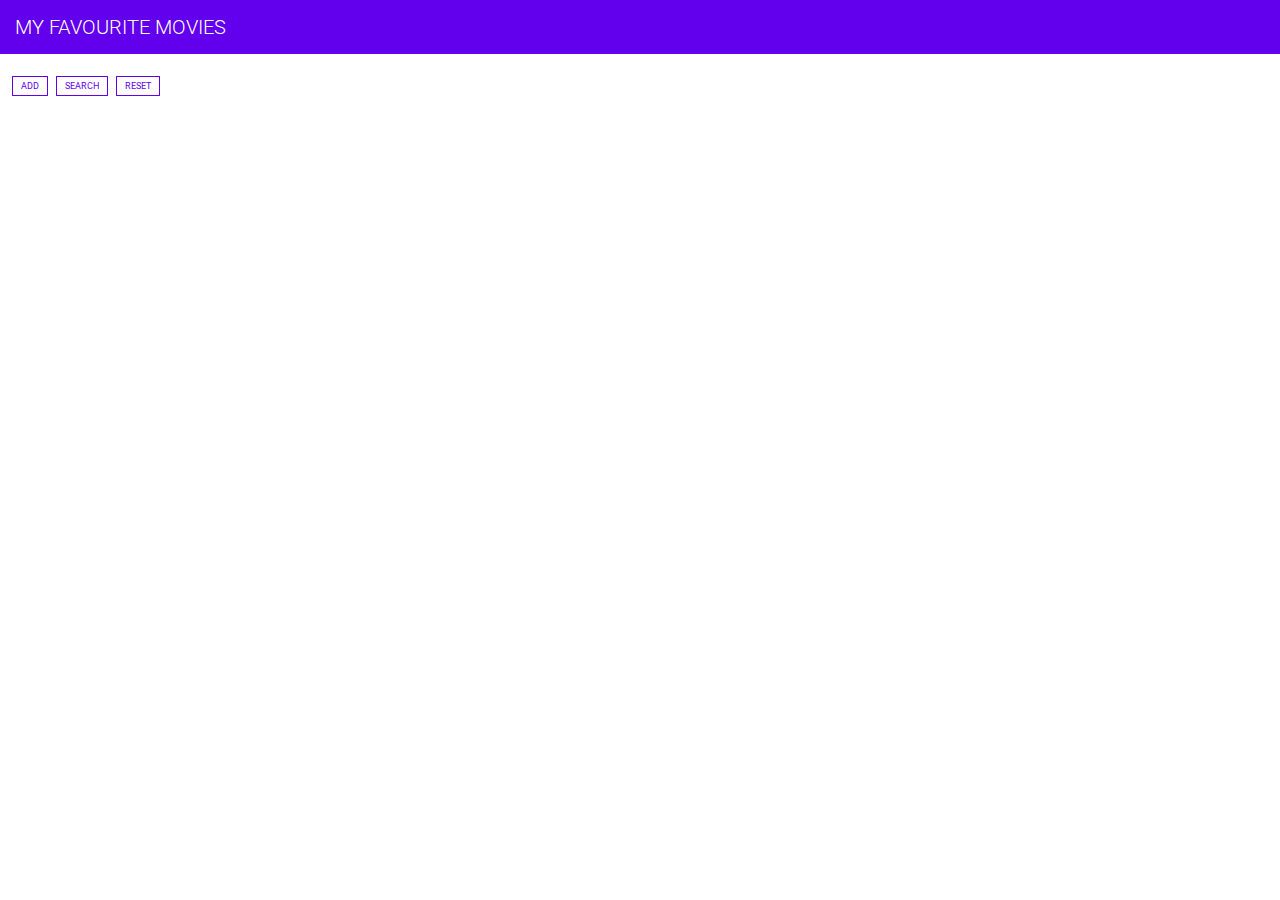
==== index.html @ 3f64a670 "base" ====
<!doctype html>
<html>
<head>
    <meta charset="utf-8">
    <title>My Favourite Movies</title>
    <link href="https://fonts.googleapis.com/css?family=Roboto&display=swap" rel="stylesheet">
    <style>
        body { --primary: #6200ee; --secondary: #29b6f6; margin: 0px;}
        * {font-family: 'Roboto', sans-serif;}
        button { 
            -webkit-font-smoothing: antialiased;
            display: inline-block;
            text-decoration: none;
            margin: 2px;
            color: var(--primary);
            background: white;
            border: 1px solid var(--primary);
            height: 20px;
            font-size: 9px;
            text-transform: uppercase;
            cursor: pointer;
            transition: ease-in 0.2s all;
            padding: 0 8px 0 8px;
        }
        div#main {padding: 10px;}
        input {margin-bottom: 5px; margin-top: 2px; padding: 4px; font-size: 12px; }
        h1 {background: var(--primary); color: white; font-weight: 300; text-transform: uppercase; font-size: 20px; margin: 0px; padding: 15px;}
        h2 { margin-block-start: 0px; margin-block-end: 10px; font-size: 20px;  color: var(--primary);}
        button:hover { background: var(--primary); color: white; }
        div.actions { margin-top: 10px;}
        div.movie {display: inline-block; width: auto; padding: 10px; box-shadow: 2px 2px 7px #ccc; margin: 5px;}
        div.movie div.movie-img {width: 200px; height: auto; min-height: 200px; cursor: pointer;}
        div.movie div.movie-img img {width: 100%; height: auto;}
        div.movie div.title {text-align: center; overflow: hidden; text-overflow: ellipsis; width: 200px; white-space: nowrap; }
        div.field {color: var(--primary); text-transform: uppercase; font-size: 12px;}
    </style>

    <script type="text/javascript">
        const apiKey = '9a60697712520978c710aa4977ea6288';
        localStorage.my_movies = localStorage.my_movies || JSON.stringify([]);

        // Views
        const indexView = (movies) => {
            let view = movies.map((movie, i) => `
                <div class="movie">
                   <div class="movie-img">
                        <img data-my-id="${i}" src="${movie.thumbnail}" onerror="this.src='files/noimage.png'"/>
                   </div>
                   <div class="title">
                       ${movie.title || "<em>No title</em>"}
                   </div>
                   <div class="actions">
                       <button class="show" data-my-id="${i}">Show</button>
                       <button class="delete" data-my-id="${i}">Delete</button>
                       <button class="edit" data-my-id="${i}">Edit</button>
                    </div>
                </div>
            `).join('') + `
                <div class="actions">
                    <button class="new">Add</button>
                    <button class="search">Search</button>
                    <button class="reset">Reset</button>
                </div>`;
            return view;
        };
        const editView = (i, movie) => {
            return `<h2>Edit Movie </h2>
                <div class="field">
                Title <br>
                <input  type="text" id="title" placeholder="Title" 
                        value="${movie.title}">
                </div>
                <div class="field">
                Director <br>
                <input  type="text" id="director" placeholder="Director" 
                        value="${movie.director}">
                </div>
                <div class="field">
                Thumbnail <br>
                <input  type="text" id="thumbnail" placeholder="Thumbnail URL" 
                        value="${movie.thumbnail}">
                </div>
                <div class="actions">
                    <button class="update" data-my-id="${i}">Update</button>
                    <button class="index">Back</button>
                </div>`;
        }

        const showView = (movie) => {
            return `
             <h2>${movie.title}</h2>
             <p>Directed by ${movie.director}</p>
             <img src="${movie.thumbnail}" onerror="this.src='files/noimage.png'"/>
             <div class="actions">
                <button class="index">Back</button>
             </div>`;
        }

        const newView = () => {
            return `<h2>Create Movie</h2>
                <div class="field">
                    Title <br>
                    <input type="text" id="title" placeholder="Title">
                </div>
                <div class="field">
                    Director <br>
                    <input type="text" id="director" placeholder="Director">
                </div>
                <div class="field">
                    Thumbnail <br>
                    <input type="text" id="thumbnail" placeholder="Thumbnail URL">
                </div>
                <div class="actions">
                    <button class="create">Create</button>
                    <button class="index">Back</button>
                </div>`;
        }

        


        const searchView = () => `
            <h2>Search Movies</h2>
            <div class="field">
                Search Term <br>
                <input type="text" id="search" placeholder="Enter movie title">
            </div>
            <div class="actions">
                <button class="search-api">Search</button>
                <button class="index">Back</button>
            </div>`;

        const resultsView = (results) => `
            <h2>Search Results</h2>
            ${results.length > 0 ? results.map((movie, i) => `
                <div class="movie">
                   <div class="movie-img">
                        <img src="https://image.tmdb.org/t/p/w200${movie.poster_path}" onerror="this.src='files/noimage.png'"/>
                   </div>
                   <div class="title">
                       ${movie.title || "<em>No title</em>"}
                   </div>
                   <div class="actions">
                       <button class="add-from-api" data-my-id="${i}">Add</button>
                   </div>
                </div>`).join('') : '<p>No results found.</p>'}
            <div class="actions">
                <button class="index">Back</button>
            </div>`;

        // Controllers
        const indexContr = () => {
            let my_movies = JSON.parse(localStorage.my_movies);
            document.getElementById('main').innerHTML = indexView(my_movies);
        };

        const searchContr = () => {
            document.getElementById('main').innerHTML = searchView();
        };
        const showContr = (i) => {
            let movie = JSON.parse(localStorage.my_movies)[i];
            document.getElementById('main').innerHTML = showView(movie);
        };

        const newContr = () => {
            document.getElementById('main').innerHTML = newView();
        };

        const createContr = () => {
            let my_movies = JSON.parse(localStorage.my_movies);
            const newMovie = {
                title: document.getElementById('title').value,
                director: document.getElementById('director').value,
                thumbnail: document.getElementById('thumbnail').value || 'files/noimage.png'
            };
            my_movies.push(newMovie);
            localStorage.my_movies = JSON.stringify(my_movies);
            indexContr();
        };

        const editContr = (i) => {
            let movie = JSON.parse(localStorage.my_movies)[i];
            document.getElementById('main').innerHTML = editView(i, movie);
        };

        const updateContr = (i) => {
            let my_movies = JSON.parse(localStorage.my_movies);
            my_movies[i].title    = document.getElementById('title').value;
            my_movies[i].director  = document.getElementById('director').value;
            my_movies[i].thumbnail = document.getElementById('thumbnail').value;
            localStorage.my_movies = JSON.stringify(my_movies);
            indexContr();
        };

        const deleteContr = (i) => {
            let my_movies = JSON.parse(localStorage.my_movies);
            if (confirm("Are you sure you want to delete this movie?")) {
                my_movies.splice(i, 1);
                localStorage.my_movies = JSON.stringify(my_movies);
                indexContr();
            }
        };

        const resetContr = () => {
            if (confirm("Are you sure you want to reset the movies?")) {
                localStorage.my_movies = JSON.stringify(initial_movies);
                indexContr();
            }
        };

  

        const searchApiContr = () => {
            const query = document.getElementById('search').value.trim();
            if (!query) return alert('Please enter a search term.');

            fetch(`https://api.themoviedb.org/3/search/movie?api_key=${apiKey}&query=${encodeURIComponent(query)}`)
                .then(res => res.json())
                .then(data => {
                    if (data.results) {
                        document.getElementById('main').innerHTML = resultsView(data.results);
                        window.tmdbResults = data.results; // Store results for reference
                    } else {
                        alert('No results found.');
                    }
                })
                .catch(err => console.error('Error fetching search results:', err));
        };

        const addFromApiContr = (i) => {
            const movie = window.tmdbResults[i];
            const my_movies = JSON.parse(localStorage.my_movies);

            if (my_movies.some(m => m.title === movie.title)) {
                return alert('This movie is already in your collection.');
            }

            my_movies.push({
                title: movie.title,
                director: 'Unknown',
                thumbnail: `https://image.tmdb.org/t/p/w200${movie.poster_path}`
            });

            localStorage.my_movies = JSON.stringify(my_movies);
            alert('Movie added to your collection!');
            indexContr();
        };

        // Router
        document.addEventListener('click', ev => {
            if (ev.target.matches('.index')) indexContr();
            else if (ev.target.matches('.search')) searchContr();
            else if (ev.target.matches('.search-api')) searchApiContr();
            else if (ev.target.matches('.add-from-api')) addFromApiContr(Number(ev.target.dataset.myId));
        });
        // EVENT ROUTER
        const matchEvent = (ev, sel) => ev.target.matches(sel);
        const myId = (ev) => Number(ev.target.dataset.myId);

        document.addEventListener('click', ev => {
            if      (matchEvent(ev, '.index'))  indexContr  ();
            else if (matchEvent(ev, '.show'))   showContr   (myId(ev));
            else if (matchEvent(ev, '.new'))    newContr    ();
            else if (matchEvent(ev, '.create')) createContr ();
            else if (matchEvent(ev, '.edit'))   editContr   (myId(ev));
            else if (matchEvent(ev, '.update')) updateContr (myId(ev));
            else if (matchEvent(ev, '.delete')) deleteContr (myId(ev));
            else if (matchEvent(ev, '.reset'))  resetContr  ();
        });


        // Initialization
        document.addEventListener('DOMContentLoaded', indexContr);
    </script>
</head>
<body>
    <h1>My Favourite Movies</h1>
    <div id="main"></div>
</body>
</html>
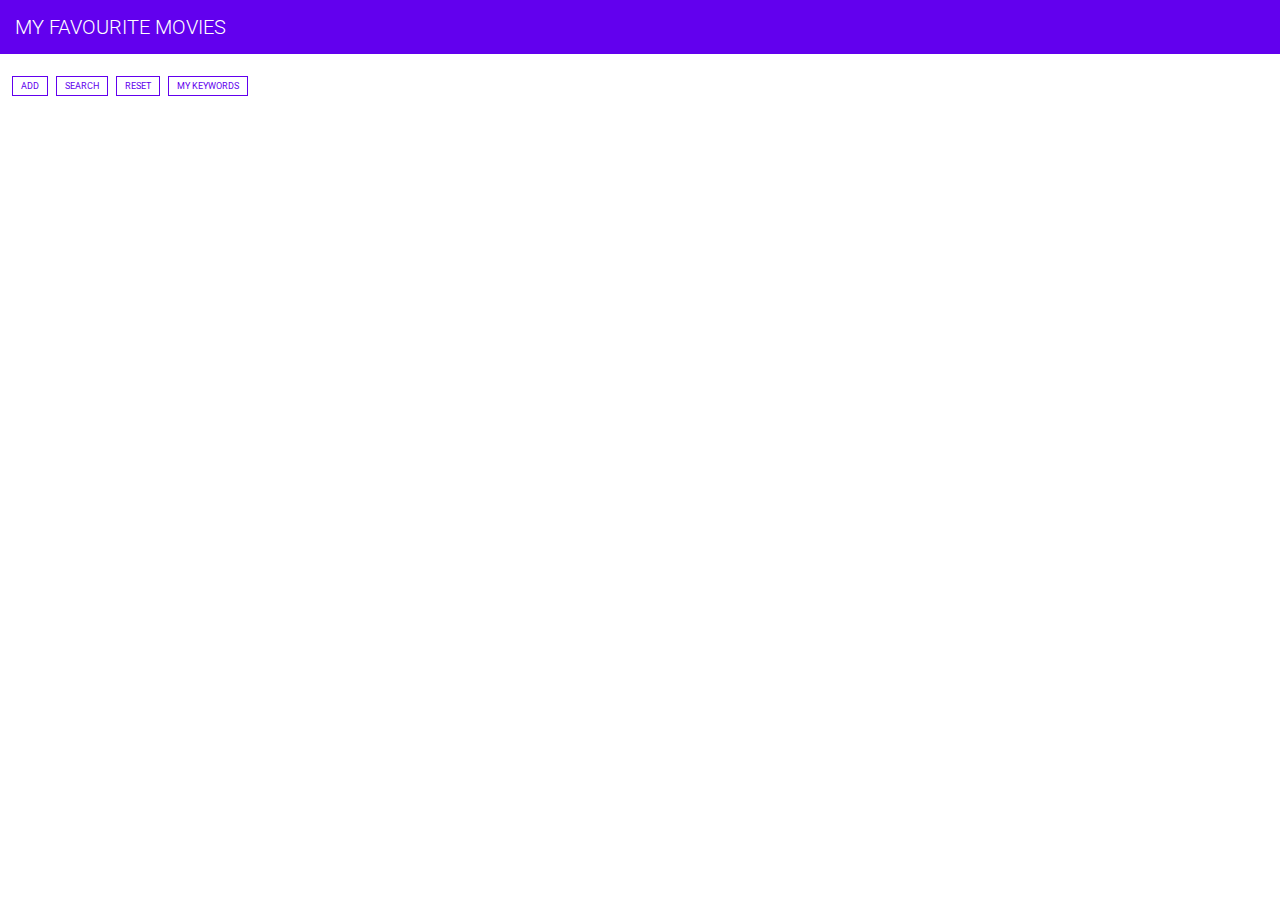
==== commit 25ce390a: "keywords" ====
--- a/index.html
+++ b/index.html
@@ -5,8 +5,8 @@
     <title>My Favourite Movies</title>
     <link href="https://fonts.googleapis.com/css?family=Roboto&display=swap" rel="stylesheet">
     <style>
-        body { --primary: #6200ee; --secondary: #29b6f6; margin: 0px;}
-        * {font-family: 'Roboto', sans-serif;}
+        body { --primary: #6200ee; --secondary: #29b6f6; margin: 0px; }
+        * { font-family: 'Roboto', sans-serif; }
         button { 
             -webkit-font-smoothing: antialiased;
             display: inline-block;
@@ -22,22 +22,26 @@
             transition: ease-in 0.2s all;
             padding: 0 8px 0 8px;
         }
-        div#main {padding: 10px;}
-        input {margin-bottom: 5px; margin-top: 2px; padding: 4px; font-size: 12px; }
-        h1 {background: var(--primary); color: white; font-weight: 300; text-transform: uppercase; font-size: 20px; margin: 0px; padding: 15px;}
-        h2 { margin-block-start: 0px; margin-block-end: 10px; font-size: 20px;  color: var(--primary);}
+        div#main { padding: 10px; }
+        input { margin-bottom: 5px; margin-top: 2px; padding: 4px; font-size: 12px; }
+        h1 { background: var(--primary); color: white; font-weight: 300; text-transform: uppercase; font-size: 20px; margin: 0px; padding: 15px; }
+        h2 { margin-block-start: 0px; margin-block-end: 10px; font-size: 20px; color: var(--primary); }
         button:hover { background: var(--primary); color: white; }
-        div.actions { margin-top: 10px;}
-        div.movie {display: inline-block; width: auto; padding: 10px; box-shadow: 2px 2px 7px #ccc; margin: 5px;}
-        div.movie div.movie-img {width: 200px; height: auto; min-height: 200px; cursor: pointer;}
-        div.movie div.movie-img img {width: 100%; height: auto;}
-        div.movie div.title {text-align: center; overflow: hidden; text-overflow: ellipsis; width: 200px; white-space: nowrap; }
-        div.field {color: var(--primary); text-transform: uppercase; font-size: 12px;}
+        div.actions { margin-top: 10px; }
+        div.movie, div.keyword { display: inline-block; padding: 10px; margin: 5px; box-shadow: 2px 2px 7px #ccc; }
+        div.movie div.movie-img, div.keyword span { min-height: 50px; cursor: pointer; }
+        div.movie div.title, div.keyword span { text-align: center; overflow: hidden; text-overflow: ellipsis; white-space: nowrap; }
+        div.field { color: var(--primary); text-transform: uppercase; font-size: 12px; }
     </style>
-
-    <script type="text/javascript">
+</head>
+<body>
+    <h1>My Favourite Movies</h1>
+    <div id="main"></div>
+
+    <script>
         const apiKey = '9a60697712520978c710aa4977ea6288';
         localStorage.my_movies = localStorage.my_movies || JSON.stringify([]);
+        localStorage.my_keywords = localStorage.my_keywords || JSON.stringify([]);
 
         // Views
         const indexView = (movies) => {
@@ -53,6 +57,7 @@
                        <button class="show" data-my-id="${i}">Show</button>
                        <button class="delete" data-my-id="${i}">Delete</button>
                        <button class="edit" data-my-id="${i}">Edit</button>
+                       <button class="keywords" data-my-id="${movie.id}">View Keywords</button>
                     </div>
                 </div>
             `).join('') + `
@@ -60,66 +65,57 @@
                     <button class="new">Add</button>
                     <button class="search">Search</button>
                     <button class="reset">Reset</button>
+                    <button class="my-keywords">My Keywords</button>
                 </div>`;
             return view;
         };
-        const editView = (i, movie) => {
-            return `<h2>Edit Movie </h2>
-                <div class="field">
+
+        const editView = (i, movie) => `
+            <h2>Edit Movie</h2>
+            <div class="field">
                 Title <br>
-                <input  type="text" id="title" placeholder="Title" 
-                        value="${movie.title}">
-                </div>
-                <div class="field">
+                <input type="text" id="title" placeholder="Title" value="${movie.title}">
+            </div>
+            <div class="field">
                 Director <br>
-                <input  type="text" id="director" placeholder="Director" 
-                        value="${movie.director}">
-                </div>
-                <div class="field">
+                <input type="text" id="director" placeholder="Director" value="${movie.director}">
+            </div>
+            <div class="field">
                 Thumbnail <br>
-                <input  type="text" id="thumbnail" placeholder="Thumbnail URL" 
-                        value="${movie.thumbnail}">
-                </div>
-                <div class="actions">
-                    <button class="update" data-my-id="${i}">Update</button>
-                    <button class="index">Back</button>
-                </div>`;
-        }
-
-        const showView = (movie) => {
-            return `
-             <h2>${movie.title}</h2>
-             <p>Directed by ${movie.director}</p>
-             <img src="${movie.thumbnail}" onerror="this.src='files/noimage.png'"/>
-             <div class="actions">
-                <button class="index">Back</button>
-             </div>`;
-        }
-
-        const newView = () => {
-            return `<h2>Create Movie</h2>
-                <div class="field">
-                    Title <br>
-                    <input type="text" id="title" placeholder="Title">
-                </div>
-                <div class="field">
-                    Director <br>
-                    <input type="text" id="director" placeholder="Director">
-                </div>
-                <div class="field">
-                    Thumbnail <br>
-                    <input type="text" id="thumbnail" placeholder="Thumbnail URL">
-                </div>
-                <div class="actions">
-                    <button class="create">Create</button>
-                    <button class="index">Back</button>
-                </div>`;
-        }
-
-        
-
-
-        const searchView = () => `
+                <input type="text" id="thumbnail" placeholder="Thumbnail URL" value="${movie.thumbnail}">
+            </div>
+            <div class="actions">
+                <button class="update" data-my-id="${i}">Update</button>
+                <button class="index">Back</button>
+            </div>`;
+
+        const showView = (movie) => `
+            <h2>${movie.title}</h2>
+            <p>Directed by ${movie.director}</p>
+            <img src="${movie.thumbnail}" onerror="this.src='files/noimage.png'"/>
+            <div class="actions">
+                <button class="index">Back</button>
+            </div>`;
+
+        const newView = () => `
+            <h2>Create Movie</h2>
+            <div class="field">
+                Title <br>
+                <input type="text" id="title" placeholder="Title">
+            </div>
+            <div class="field">
+                Director <br>
+                <input type="text" id="director" placeholder="Director">
+            </div>
+            <div class="field">
+                Thumbnail <br>
+                <input type="text" id="thumbnail" placeholder="Thumbnail URL">
+            </div>
+            <div class="actions">
+                <button class="create">Create</button>
+                <button class="index">Back</button>
+            </div>`;
+            const searchView = () => `
             <h2>Search Movies</h2>
             <div class="field">
                 Search Term <br>
@@ -148,133 +144,120 @@
                 <button class="index">Back</button>
             </div>`;
 
+
+
+        const keywordsView = (keywords) => `
+            <h2>Movie Keywords</h2>
+            ${keywords.length > 0 ? keywords.map(keyword => `
+                <div class="keyword">
+                    <span>${keyword}</span>
+                    <button class="add-keyword" data-keyword="${keyword}">Add to My Keywords</button>
+                </div>`).join('') : '<p>No keywords available.</p>'}
+            <div class="actions">
+                <button class="index">Back</button>
+            </div>`;
+
+        const myKeywordsView = () => {
+            const myKeywords = JSON.parse(localStorage.my_keywords);
+            const keywordsHtml = myKeywords.map((keyword, i) => `
+                <div class="keyword">
+                    <span>${keyword}</span>
+                    <button class="remove-keyword" data-keyword-index="${i}">Remove</button>
+                </div>`).join('');
+            return `
+                <h2>My Keywords</h2>
+                ${keywordsHtml || '<p>No keywords in your list.</p>'}
+                <div class="actions">
+                    <button class="index">Back</button>
+                </div>`;
+        };
+
         // Controllers
-        const indexContr = () => {
-            let my_movies = JSON.parse(localStorage.my_movies);
-            document.getElementById('main').innerHTML = indexView(my_movies);
-        };
-
-        const searchContr = () => {
-            document.getElementById('main').innerHTML = searchView();
+        const indexContr = () => document.getElementById('main').innerHTML = indexView(JSON.parse(localStorage.my_movies));
+
+        const newContr = () => document.getElementById('main').innerHTML = newView();
+
+        const createContr = () => {
+            const movies = JSON.parse(localStorage.my_movies);
+            const newMovie = {
+                id: Date.now(),
+                title: document.getElementById('title').value,
+                director: document.getElementById('director').value || 'Unknown',
+                thumbnail: document.getElementById('thumbnail').value || 'files/noimage.png',
+            };
+            if (movies.some(m => m.title === newMovie.title)) return alert('Movie already exists!');
+            movies.push(newMovie);
+            localStorage.my_movies = JSON.stringify(movies);
+            indexContr();
+        };
+
+        const deleteContr = (i) => {
+            const movies = JSON.parse(localStorage.my_movies);
+            if (confirm('Delete this movie?')) {
+                movies.splice(i, 1);
+                localStorage.my_movies = JSON.stringify(movies);
+                indexContr();
+            }
         };
         const showContr = (i) => {
             let movie = JSON.parse(localStorage.my_movies)[i];
             document.getElementById('main').innerHTML = showView(movie);
         };
 
-        const newContr = () => {
-            document.getElementById('main').innerHTML = newView();
-        };
-
-        const createContr = () => {
-            let my_movies = JSON.parse(localStorage.my_movies);
-            const newMovie = {
-                title: document.getElementById('title').value,
-                director: document.getElementById('director').value,
-                thumbnail: document.getElementById('thumbnail').value || 'files/noimage.png'
-            };
-            my_movies.push(newMovie);
-            localStorage.my_movies = JSON.stringify(my_movies);
+        const editContr = (i) => document.getElementById('main').innerHTML = editView(i, JSON.parse(localStorage.my_movies)[i]);
+
+        const updateContr = (i) => {
+            const movies = JSON.parse(localStorage.my_movies);
+            const movie = movies[i];
+            movie.title = document.getElementById('title').value;
+            movie.director = document.getElementById('director').value;
+            movie.thumbnail = document.getElementById('thumbnail').value;
+            localStorage.my_movies = JSON.stringify(movies);
             indexContr();
         };
 
-        const editContr = (i) => {
-            let movie = JSON.parse(localStorage.my_movies)[i];
-            document.getElementById('main').innerHTML = editView(i, movie);
-        };
-
-        const updateContr = (i) => {
-            let my_movies = JSON.parse(localStorage.my_movies);
-            my_movies[i].title    = document.getElementById('title').value;
-            my_movies[i].director  = document.getElementById('director').value;
-            my_movies[i].thumbnail = document.getElementById('thumbnail').value;
-            localStorage.my_movies = JSON.stringify(my_movies);
-            indexContr();
-        };
-
-        const deleteContr = (i) => {
-            let my_movies = JSON.parse(localStorage.my_movies);
-            if (confirm("Are you sure you want to delete this movie?")) {
-                my_movies.splice(i, 1);
-                localStorage.my_movies = JSON.stringify(my_movies);
-                indexContr();
-            }
-        };
-
-        const resetContr = () => {
-            if (confirm("Are you sure you want to reset the movies?")) {
-                localStorage.my_movies = JSON.stringify(initial_movies);
-                indexContr();
-            }
-        };
-
-  
-
-        const searchApiContr = () => {
-            const query = document.getElementById('search').value.trim();
-            if (!query) return alert('Please enter a search term.');
-
-            fetch(`https://api.themoviedb.org/3/search/movie?api_key=${apiKey}&query=${encodeURIComponent(query)}`)
+        const fetchKeywords = (movieId) => {
+            fetch(`https://api.themoviedb.org/3/movie/${movieId}/keywords?api_key=${apiKey}`)
                 .then(res => res.json())
                 .then(data => {
-                    if (data.results) {
-                        document.getElementById('main').innerHTML = resultsView(data.results);
-                        window.tmdbResults = data.results; // Store results for reference
-                    } else {
-                        alert('No results found.');
-                    }
-                })
-                .catch(err => console.error('Error fetching search results:', err));
-        };
-
-        const addFromApiContr = (i) => {
-            const movie = window.tmdbResults[i];
-            const my_movies = JSON.parse(localStorage.my_movies);
-
-            if (my_movies.some(m => m.title === movie.title)) {
-                return alert('This movie is already in your collection.');
+                    const keywords = data.keywords.map(k => k.name);
+                    document.getElementById('main').innerHTML = keywordsView(keywords);
+                });
+        };
+
+        const addKeywordContr = (keyword) => {
+            const myKeywords = JSON.parse(localStorage.my_keywords);
+            if (!myKeywords.includes(keyword)) {
+                myKeywords.push(keyword);
+                localStorage.my_keywords = JSON.stringify(myKeywords);
+                alert(`Keyword "${keyword}" added!`);
+            } else {
+                alert(`Keyword "${keyword}" is already in your list.`);
             }
-
-            my_movies.push({
-                title: movie.title,
-                director: 'Unknown',
-                thumbnail: `https://image.tmdb.org/t/p/w200${movie.poster_path}`
-            });
-
-            localStorage.my_movies = JSON.stringify(my_movies);
-            alert('Movie added to your collection!');
-            indexContr();
-        };
-
-        // Router
+        };
+
+        const myKeywordsContr = () => document.getElementById('main').innerHTML = myKeywordsView();
+
+        const removeKeywordContr = (index) => {
+            const myKeywords = JSON.parse(localStorage.my_keywords);
+            myKeywords.splice(index, 1);
+            localStorage.my_keywords = JSON.stringify(myKeywords);
+            myKeywordsContr();
+        };
+
+        document.addEventListener('DOMContentLoaded', indexContr);
         document.addEventListener('click', ev => {
             if (ev.target.matches('.index')) indexContr();
-            else if (ev.target.matches('.search')) searchContr();
-            else if (ev.target.matches('.search-api')) searchApiContr();
-            else if (ev.target.matches('.add-from-api')) addFromApiContr(Number(ev.target.dataset.myId));
+            else if (ev.target.matches('.new')) newContr();
+            else if (ev.target.matches('.create')) createContr();
+            else if (ev.target.matches('.edit')) editContr(Number(ev.target.dataset.myId));
+            else if (ev.target.matches('.update')) updateContr(Number(ev.target.dataset.myId));
+            else if (ev.target.matches('.delete')) deleteContr(Number(ev.target.dataset.myId));
+            else if (ev.target.matches('.keywords')) fetchKeywords(Number(ev.target.dataset.myId));
+            else if (ev.target.matches('.add-keyword')) addKeywordContr(ev.target.dataset.keyword);
+            else if (ev.target.matches('.my-keywords')) myKeywordsContr();
+            else if (ev.target.matches('.remove-keyword')) removeKeywordContr(Number(ev.target.dataset.keywordIndex));
         });
-        // EVENT ROUTER
-        const matchEvent = (ev, sel) => ev.target.matches(sel);
-        const myId = (ev) => Number(ev.target.dataset.myId);
-
-        document.addEventListener('click', ev => {
-            if      (matchEvent(ev, '.index'))  indexContr  ();
-            else if (matchEvent(ev, '.show'))   showContr   (myId(ev));
-            else if (matchEvent(ev, '.new'))    newContr    ();
-            else if (matchEvent(ev, '.create')) createContr ();
-            else if (matchEvent(ev, '.edit'))   editContr   (myId(ev));
-            else if (matchEvent(ev, '.update')) updateContr (myId(ev));
-            else if (matchEvent(ev, '.delete')) deleteContr (myId(ev));
-            else if (matchEvent(ev, '.reset'))  resetContr  ();
-        });
-
-
-        // Initialization
-        document.addEventListener('DOMContentLoaded', indexContr);
     </script>
-</head>
-<body>
-    <h1>My Favourite Movies</h1>
-    <div id="main"></div>
 </body>
-</html>+</html>
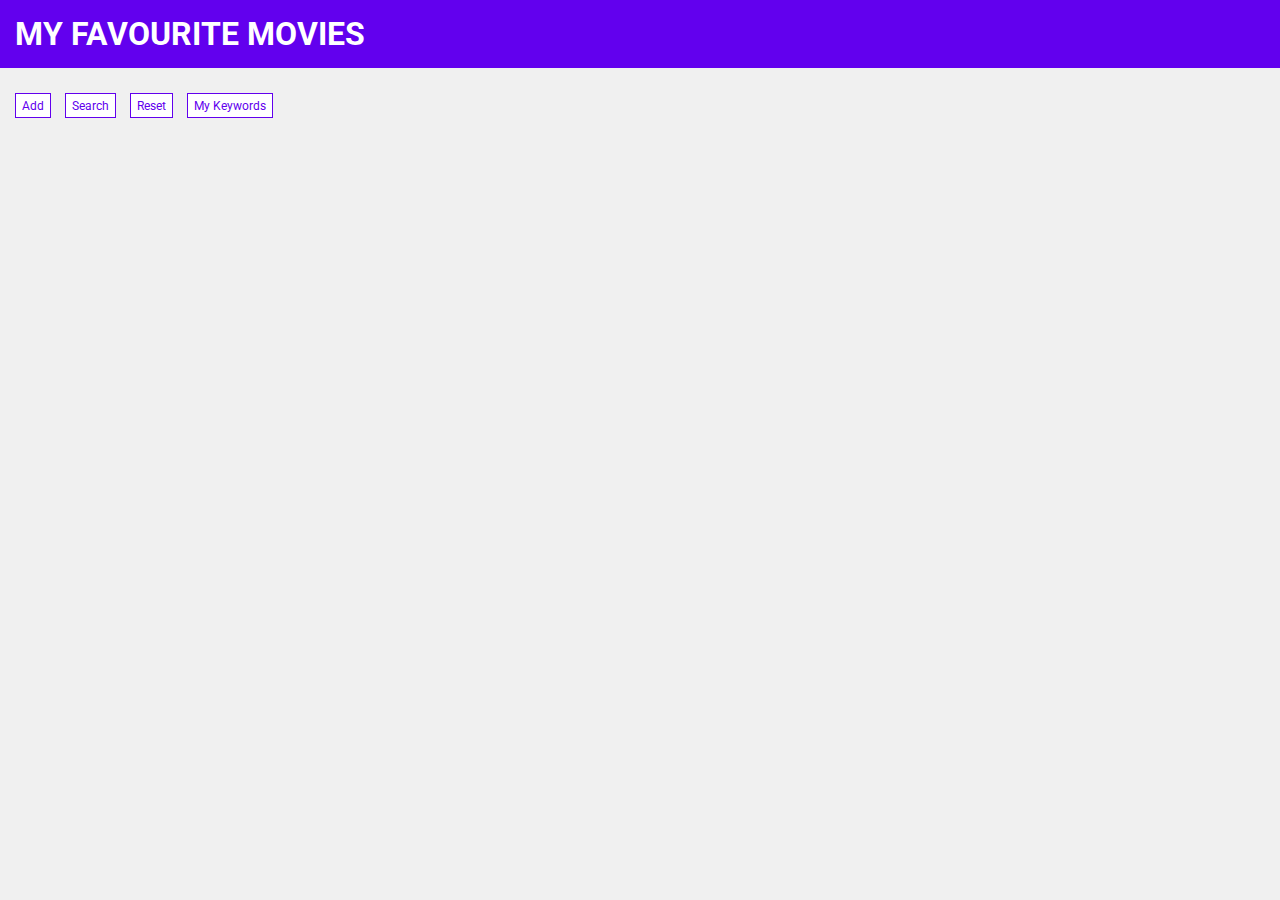
==== commit 85e99b2e: "Update index.html" ====
--- a/index.html
+++ b/index.html
@@ -5,33 +5,78 @@
     <title>My Favourite Movies</title>
     <link href="https://fonts.googleapis.com/css?family=Roboto&display=swap" rel="stylesheet">
     <style>
-        body { --primary: #6200ee; --secondary: #29b6f6; margin: 0px; }
-        * { font-family: 'Roboto', sans-serif; }
-        button { 
-            -webkit-font-smoothing: antialiased;
+        body { 
+            --primary: #6200ee; 
+            --secondary: #29b6f6; 
+            margin: 0px; 
+            background: #f0f0f0;
+        }
+        * { 
+            font-family: 'Roboto', sans-serif; 
+        }
+        button {
             display: inline-block;
-            text-decoration: none;
-            margin: 2px;
+            margin: 5px;
             color: var(--primary);
             background: white;
             border: 1px solid var(--primary);
-            height: 20px;
-            font-size: 9px;
-            text-transform: uppercase;
+            height: 25px;
+            font-size: 12px;
             cursor: pointer;
-            transition: ease-in 0.2s all;
-            padding: 0 8px 0 8px;
-        }
-        div#main { padding: 10px; }
-        input { margin-bottom: 5px; margin-top: 2px; padding: 4px; font-size: 12px; }
-        h1 { background: var(--primary); color: white; font-weight: 300; text-transform: uppercase; font-size: 20px; margin: 0px; padding: 15px; }
-        h2 { margin-block-start: 0px; margin-block-end: 10px; font-size: 20px; color: var(--primary); }
-        button:hover { background: var(--primary); color: white; }
-        div.actions { margin-top: 10px; }
-        div.movie, div.keyword { display: inline-block; padding: 10px; margin: 5px; box-shadow: 2px 2px 7px #ccc; }
-        div.movie div.movie-img, div.keyword span { min-height: 50px; cursor: pointer; }
-        div.movie div.title, div.keyword span { text-align: center; overflow: hidden; text-overflow: ellipsis; white-space: nowrap; }
-        div.field { color: var(--primary); text-transform: uppercase; font-size: 12px; }
+        }
+        h1 { 
+            background: var(--primary); 
+            color: white; 
+            padding: 15px; 
+            text-transform: uppercase; 
+            margin: 0; 
+        }
+        div#main { 
+            padding: 10px; 
+        }
+        input { 
+            padding: 5px; 
+            margin: 10px 0; 
+            font-size: 14px; 
+            width: 100%; 
+        }
+        /* Layout for movie list (grid or flex) */
+        .movie-list {
+            display: flex;
+            flex-wrap: wrap;
+            gap: 15px;
+            justify-content: flex-start;
+        }
+        .movie {
+            background: white;
+            border: 1px solid #ccc;
+            border-radius: 5px;
+            width: 180px;
+            padding: 10px;
+            text-align: center;
+        }
+        .movie-img img {
+            width: 100%;
+            height: auto;
+            object-fit: cover;
+        }
+        .title {
+            font-weight: bold;
+            margin: 10px 0;
+            min-height: 40px; /* Keep consistent spacing */
+        }
+        .actions {
+            margin-top: 10px;
+        }
+        /* For detail views, keep a narrower container or full width as you prefer */
+        .detail-container {
+            background: white;
+            padding: 20px;
+            border-radius: 5px;
+        }
+        .field {
+            margin: 10px 0;
+        }
     </style>
 </head>
 <body>
@@ -42,141 +87,216 @@
         const apiKey = '9a60697712520978c710aa4977ea6288';
         localStorage.my_movies = localStorage.my_movies || JSON.stringify([]);
         localStorage.my_keywords = localStorage.my_keywords || JSON.stringify([]);
-
-        // Views
+        let lastSearchResults = []; // Store the latest search results
+
+        // Helper Function to Clean Keywords
+        const cleanKeyword = (keyword) => {
+            return keyword
+                .replace(/[^a-zñáéíóú0-9 ]+/igm, "") // Remove special chars
+                .trim() // Remove trailing spaces
+                .toLowerCase(); // Convert to lowercase
+        };
+
+        // -- VIEWS --
+
+        // Index view (list of movies in a grid layout)
         const indexView = (movies) => {
-            let view = movies.map((movie, i) => `
-                <div class="movie">
-                   <div class="movie-img">
-                        <img data-my-id="${i}" src="${movie.thumbnail}" onerror="this.src='files/noimage.png'"/>
-                   </div>
-                   <div class="title">
-                       ${movie.title || "<em>No title</em>"}
-                   </div>
-                   <div class="actions">
-                       <button class="show" data-my-id="${i}">Show</button>
-                       <button class="delete" data-my-id="${i}">Delete</button>
-                       <button class="edit" data-my-id="${i}">Edit</button>
-                       <button class="keywords" data-my-id="${movie.id}">View Keywords</button>
+            // Use a container movie-list to apply a flex or grid layout
+            return `
+                <div class="movie-list">
+                    ${movies.map((movie, i) => `
+                    <div class="movie">
+                        <div class="movie-img">
+                            <img data-my-id="${i}" src="${movie.thumbnail}" onerror="this.src='files/noimage.png'"/>
+                        </div>
+                        <div class="title">
+                            ${movie.title || "<em>No title</em>"}
+                        </div>
+                        <div class="actions">
+                            <button class="show" data-my-id="${i}">Show</button>
+                            <button class="delete" data-my-id="${i}">Delete</button>
+                            <button class="edit" data-my-id="${i}">Edit</button>
+                            <button class="keywords" data-my-id="${movie.id}">View Keywords</button>
+                        </div>
                     </div>
-                </div>
-            `).join('') + `
+                    `).join('')}
+                </div>
                 <div class="actions">
                     <button class="new">Add</button>
                     <button class="search">Search</button>
                     <button class="reset">Reset</button>
                     <button class="my-keywords">My Keywords</button>
-                </div>`;
-            return view;
-        };
-
+                </div>
+            `;
+        };
+
+        // Show (detail) view
+        const showView = (movie) => `
+            <div class="detail-container">
+                <div class="actions">
+                    <button class="index">Back</button>
+                </div>
+                <h2>${movie.title}</h2>
+                <p><strong>Director:</strong> ${movie.director}</p>
+                <p><img src="${movie.thumbnail}" style="max-width: 200px;" onerror="this.src='files/noimage.png'"/></p>
+            </div>
+        `;
+
+        // Edit view
         const editView = (i, movie) => `
-            <h2>Edit Movie</h2>
-            <div class="field">
-                Title <br>
-                <input type="text" id="title" placeholder="Title" value="${movie.title}">
-            </div>
-            <div class="field">
-                Director <br>
-                <input type="text" id="director" placeholder="Director" value="${movie.director}">
-            </div>
-            <div class="field">
-                Thumbnail <br>
-                <input type="text" id="thumbnail" placeholder="Thumbnail URL" value="${movie.thumbnail}">
-            </div>
-            <div class="actions">
-                <button class="update" data-my-id="${i}">Update</button>
-                <button class="index">Back</button>
-            </div>`;
-
-        const showView = (movie) => `
-            <h2>${movie.title}</h2>
-            <p>Directed by ${movie.director}</p>
-            <img src="${movie.thumbnail}" onerror="this.src='files/noimage.png'"/>
-            <div class="actions">
-                <button class="index">Back</button>
-            </div>`;
-
+            <div class="detail-container">
+                <div class="actions">
+                    <button class="index">Back</button>
+                </div>
+                <h2>Edit Movie</h2>
+                <div class="field">
+                    Title <br>
+                    <input type="text" id="title" placeholder="Title" value="${movie.title}">
+                </div>
+                <div class="field">
+                    Director <br>
+                    <input type="text" id="director" placeholder="Director" value="${movie.director}">
+                </div>
+                <div class="field">
+                    Thumbnail <br>
+                    <input type="text" id="thumbnail" placeholder="Thumbnail URL" value="${movie.thumbnail}">
+                </div>
+                <div class="actions">
+                    <button class="update" data-my-id="${i}">Update</button>
+                </div>
+            </div>
+        `;
+
+        // New view
         const newView = () => `
-            <h2>Create Movie</h2>
-            <div class="field">
-                Title <br>
-                <input type="text" id="title" placeholder="Title">
-            </div>
-            <div class="field">
-                Director <br>
-                <input type="text" id="director" placeholder="Director">
-            </div>
-            <div class="field">
-                Thumbnail <br>
-                <input type="text" id="thumbnail" placeholder="Thumbnail URL">
-            </div>
-            <div class="actions">
-                <button class="create">Create</button>
-                <button class="index">Back</button>
-            </div>`;
-            const searchView = () => `
-            <h2>Search Movies</h2>
-            <div class="field">
-                Search Term <br>
-                <input type="text" id="search" placeholder="Enter movie title">
-            </div>
-            <div class="actions">
-                <button class="search-api">Search</button>
-                <button class="index">Back</button>
-            </div>`;
-
+            <div class="detail-container">
+                <div class="actions">
+                    <button class="index">Back</button>
+                </div>
+                <h2>Create Movie</h2>
+                <div class="field">
+                    Title <br>
+                    <input type="text" id="title" placeholder="Title">
+                </div>
+                <div class="field">
+                    Director <br>
+                    <input type="text" id="director" placeholder="Director">
+                </div>
+                <div class="field">
+                    Thumbnail <br>
+                    <input type="text" id="thumbnail" placeholder="Thumbnail URL">
+                </div>
+                <div class="actions">
+                    <button class="create">Create</button>
+                </div>
+            </div>
+        `;
+
+        // Search view
+        const searchView = () => `
+            <div class="detail-container">
+                <div class="actions">
+                    <button class="index">Back</button>
+                </div>
+                <h2>Search Movies</h2>
+                <div class="field">
+                    Search Term <br>
+                    <input type="text" id="search" placeholder="Enter movie title">
+                </div>
+                <div class="actions">
+                    <button class="search-api">Search</button>
+                </div>
+            </div>
+        `;
+
+        // Search results view
         const resultsView = (results) => `
-            <h2>Search Results</h2>
-            ${results.length > 0 ? results.map((movie, i) => `
-                <div class="movie">
-                   <div class="movie-img">
-                        <img src="https://image.tmdb.org/t/p/w200${movie.poster_path}" onerror="this.src='files/noimage.png'"/>
-                   </div>
-                   <div class="title">
-                       ${movie.title || "<em>No title</em>"}
-                   </div>
-                   <div class="actions">
-                       <button class="add-from-api" data-my-id="${i}">Add</button>
-                   </div>
-                </div>`).join('') : '<p>No results found.</p>'}
-            <div class="actions">
-                <button class="index">Back</button>
-            </div>`;
-
-
-
+            <div class="detail-container">
+                <div class="actions">
+                    <button class="index">Back</button>
+                </div>
+                <h2>Search Results</h2>
+                ${
+                    results.length > 0 
+                    ? results.map((movie, i) => `
+                        <div class="movie" style="display:inline-block; width:180px; margin:10px; vertical-align:top;">
+                            <div class="movie-img">
+                                <img src="https://image.tmdb.org/t/p/w200${movie.poster_path}" 
+                                    onerror="this.src='files/noimage.png'" 
+                                    style="width:100%;" />
+                            </div>
+                            <div class="title">
+                                ${movie.title || "<em>No title</em>"}
+                            </div>
+                            <div class="actions">
+                                <button class="add-from-api" data-my-id="${i}">Add</button>
+                            </div>
+                        </div>
+                    `).join('')
+                    : '<p>No results found.</p>'
+                }
+            </div>
+        `;
+
+        // Keywords view
         const keywordsView = (keywords) => `
-            <h2>Movie Keywords</h2>
-            ${keywords.length > 0 ? keywords.map(keyword => `
-                <div class="keyword">
-                    <span>${keyword}</span>
-                    <button class="add-keyword" data-keyword="${keyword}">Add to My Keywords</button>
-                </div>`).join('') : '<p>No keywords available.</p>'}
-            <div class="actions">
-                <button class="index">Back</button>
-            </div>`;
-
+            <div class="detail-container">
+                <div class="actions">
+                    <button class="index">Back</button>
+                </div>
+                <h2>Movie Keywords</h2>
+                ${
+                    keywords.length > 0
+                    ? keywords.map(keyword => `
+                        <div class="keyword">
+                            <span>${keyword}</span>
+                            <button class="add-keyword" data-keyword="${keyword}">Add to My Keywords</button>
+                        </div>
+                    `).join('')
+                    : '<p>No keywords available.</p>'
+                }
+            </div>
+        `;
+
+        // My keywords view
         const myKeywordsView = () => {
             const myKeywords = JSON.parse(localStorage.my_keywords);
             const keywordsHtml = myKeywords.map((keyword, i) => `
                 <div class="keyword">
                     <span>${keyword}</span>
                     <button class="remove-keyword" data-keyword-index="${i}">Remove</button>
-                </div>`).join('');
+                </div>
+            `).join('');
             return `
-                <h2>My Keywords</h2>
-                ${keywordsHtml || '<p>No keywords in your list.</p>'}
-                <div class="actions">
-                    <button class="index">Back</button>
-                </div>`;
-        };
-
-        // Controllers
-        const indexContr = () => document.getElementById('main').innerHTML = indexView(JSON.parse(localStorage.my_movies));
-
-        const newContr = () => document.getElementById('main').innerHTML = newView();
-
+                <div class="detail-container">
+                    <div class="actions">
+                        <button class="index">Back</button>
+                    </div>
+                    <h2>My Keywords</h2>
+                    ${keywordsHtml || '<p>No keywords in your list.</p>'}
+                </div>
+            `;
+        };
+
+        // -- CONTROLLERS --
+
+        // Show index
+        const indexContr = () => {
+            document.getElementById('main').innerHTML = indexView(JSON.parse(localStorage.my_movies));
+        };
+
+        // Show details
+        const showContr = (i) => {
+            const movies = JSON.parse(localStorage.my_movies);
+            document.getElementById('main').innerHTML = showView(movies[i]);
+        };
+
+        // New
+        const newContr = () => {
+            document.getElementById('main').innerHTML = newView();
+        };
+
+        // Create
         const createContr = () => {
             const movies = JSON.parse(localStorage.my_movies);
             const newMovie = {
@@ -185,12 +305,17 @@
                 director: document.getElementById('director').value || 'Unknown',
                 thumbnail: document.getElementById('thumbnail').value || 'files/noimage.png',
             };
-            if (movies.some(m => m.title === newMovie.title)) return alert('Movie already exists!');
+            // Check if movie already exists
+            if (movies.some(m => m.title === newMovie.title)) {
+                alert('Movie already exists!');
+                return;
+            }
             movies.push(newMovie);
             localStorage.my_movies = JSON.stringify(movies);
             indexContr();
         };
 
+        // Delete
         const deleteContr = (i) => {
             const movies = JSON.parse(localStorage.my_movies);
             if (confirm('Delete this movie?')) {
@@ -199,13 +324,14 @@
                 indexContr();
             }
         };
-        const showContr = (i) => {
-            let movie = JSON.parse(localStorage.my_movies)[i];
-            document.getElementById('main').innerHTML = showView(movie);
-        };
-
-        const editContr = (i) => document.getElementById('main').innerHTML = editView(i, JSON.parse(localStorage.my_movies)[i]);
-
+
+        // Edit
+        const editContr = (i) => {
+            const movies = JSON.parse(localStorage.my_movies);
+            document.getElementById('main').innerHTML = editView(i, movies[i]);
+        };
+
+        // Update
         const updateContr = (i) => {
             const movies = JSON.parse(localStorage.my_movies);
             const movie = movies[i];
@@ -216,28 +342,67 @@
             indexContr();
         };
 
-        const fetchKeywords = (movieId) => {
+        // Search
+        const searchContr = () => {
+            document.getElementById('main').innerHTML = searchView();
+        };
+
+        // Search via API
+        const searchApiContr = () => {
+            const searchTerm = document.getElementById('search').value.trim();
+            if (!searchTerm) {
+                alert('Please enter a search term.');
+                return;
+            }
+
+            fetch(`https://api.themoviedb.org/3/search/movie?api_key=${apiKey}&query=${encodeURIComponent(searchTerm)}`)
+                .then(response => response.json())
+                .then(data => {
+                    if (data.results && data.results.length > 0) {
+                        lastSearchResults = data.results; // Save results
+                        document.getElementById('main').innerHTML = resultsView(data.results);
+                    } else {
+                        document.getElementById('main').innerHTML = '<p>No results found.</p>';
+                    }
+                })
+                .catch(err => {
+                    console.error('Error fetching search results:', err);
+                    document.getElementById('main').innerHTML = '<p>Error fetching search results. Please try again later.</p>';
+                });
+        };
+
+        // Fetch keywords from API
+        const fetchKeywordsContr = (movieId) => {
             fetch(`https://api.themoviedb.org/3/movie/${movieId}/keywords?api_key=${apiKey}`)
-                .then(res => res.json())
+                .then(response => response.json())
                 .then(data => {
-                    const keywords = data.keywords.map(k => k.name);
-                    document.getElementById('main').innerHTML = keywordsView(keywords);
+                    const processedKeywords = data.keywords.map(k => cleanKeyword(k.name));
+                    document.getElementById('main').innerHTML = keywordsView(processedKeywords);
+                })
+                .catch(err => {
+                    console.error('Error fetching keywords:', err);
+                    document.getElementById('main').innerHTML = '<p>Error fetching keywords. Please try again later.</p>';
                 });
         };
 
-        const addKeywordContr = (keyword) => {
+        // Add keyword to localStorage
+        const addKeywordToList = (keyword) => {
             const myKeywords = JSON.parse(localStorage.my_keywords);
             if (!myKeywords.includes(keyword)) {
                 myKeywords.push(keyword);
                 localStorage.my_keywords = JSON.stringify(myKeywords);
-                alert(`Keyword "${keyword}" added!`);
+                alert(`Keyword "${keyword}" added to your list!`);
             } else {
                 alert(`Keyword "${keyword}" is already in your list.`);
             }
         };
 
-        const myKeywordsContr = () => document.getElementById('main').innerHTML = myKeywordsView();
-
+        // Show my keywords
+        const myKeywordsContr = () => {
+            document.getElementById('main').innerHTML = myKeywordsView();
+        };
+
+        // Remove keyword
         const removeKeywordContr = (index) => {
             const myKeywords = JSON.parse(localStorage.my_keywords);
             myKeywords.splice(index, 1);
@@ -245,18 +410,42 @@
             myKeywordsContr();
         };
 
+        // Add selected movie from API results
+        const addMovieFromSearch = (index) => {
+            const movies = JSON.parse(localStorage.my_movies);
+            const movieToAdd = lastSearchResults[index];
+
+            if (movies.some(movie => movie.id === movieToAdd.id)) {
+                alert('This movie is already in your list.');
+                return;
+            }
+            movies.push({
+                id: movieToAdd.id,
+                title: movieToAdd.title,
+                thumbnail: `https://image.tmdb.org/t/p/w200${movieToAdd.poster_path}`,
+                director: movieToAdd.director || 'Unknown',
+            });
+            localStorage.my_movies = JSON.stringify(movies);
+            alert(`"${movieToAdd.title}" has been added to your list!`);
+        };
+
+        // -- ROUTING / EVENT HANDLERS --
         document.addEventListener('DOMContentLoaded', indexContr);
-        document.addEventListener('click', ev => {
+        document.addEventListener('click', (ev) => {
             if (ev.target.matches('.index')) indexContr();
             else if (ev.target.matches('.new')) newContr();
             else if (ev.target.matches('.create')) createContr();
             else if (ev.target.matches('.edit')) editContr(Number(ev.target.dataset.myId));
             else if (ev.target.matches('.update')) updateContr(Number(ev.target.dataset.myId));
             else if (ev.target.matches('.delete')) deleteContr(Number(ev.target.dataset.myId));
-            else if (ev.target.matches('.keywords')) fetchKeywords(Number(ev.target.dataset.myId));
-            else if (ev.target.matches('.add-keyword')) addKeywordContr(ev.target.dataset.keyword);
+            else if (ev.target.matches('.search')) searchContr();
+            else if (ev.target.matches('.search-api')) searchApiContr();
+            else if (ev.target.matches('.add-from-api')) addMovieFromSearch(Number(ev.target.dataset.myId));
+            else if (ev.target.matches('.keywords')) fetchKeywordsContr(Number(ev.target.dataset.myId));
+            else if (ev.target.matches('.add-keyword')) addKeywordToList(ev.target.dataset.keyword);
             else if (ev.target.matches('.my-keywords')) myKeywordsContr();
             else if (ev.target.matches('.remove-keyword')) removeKeywordContr(Number(ev.target.dataset.keywordIndex));
+            else if (ev.target.matches('.show')) showContr(Number(ev.target.dataset.myId));
         });
     </script>
 </body>
